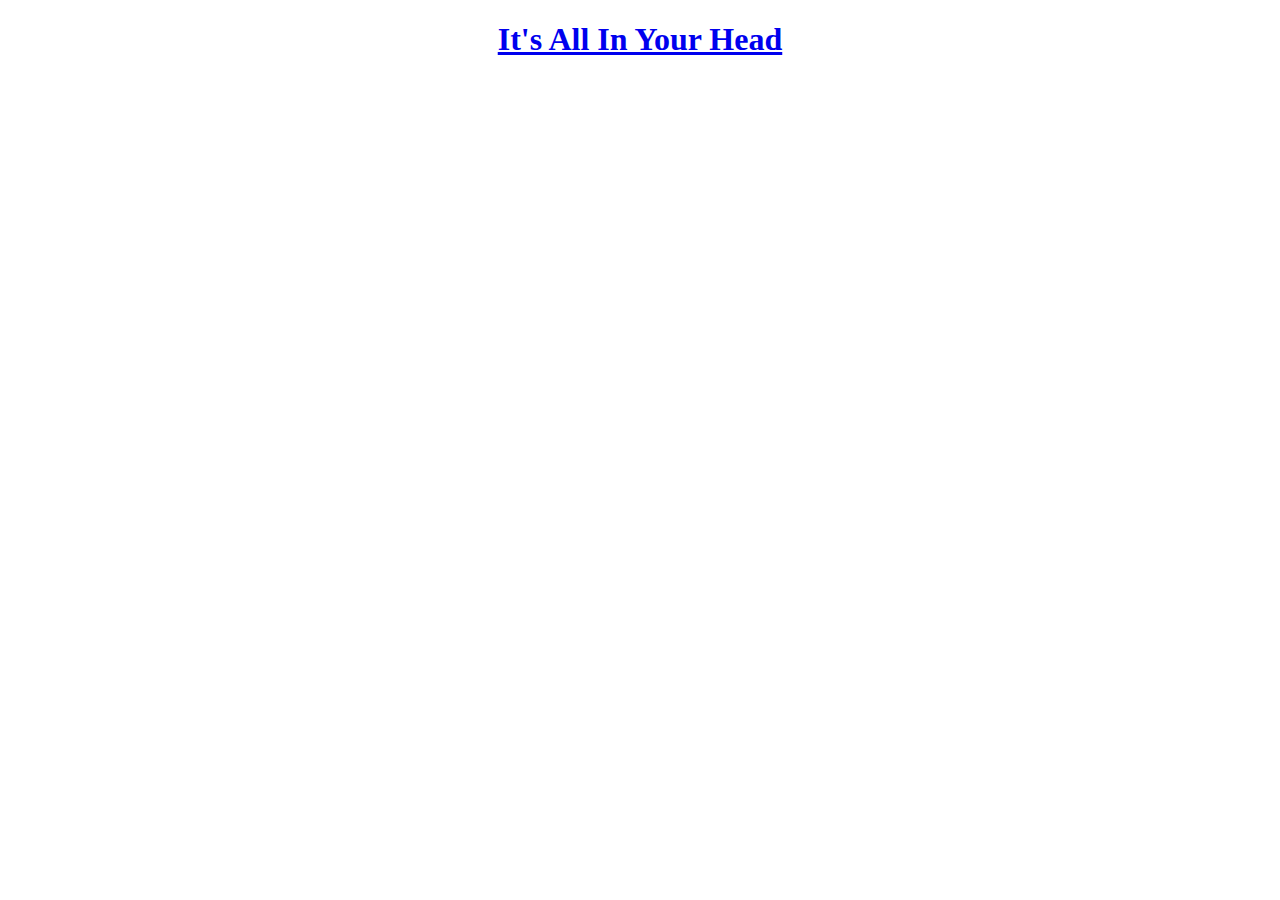
==== netArt.html @ 5f275454 "Create netArt.html" ====
<!DOCTYPE html>
<html>
  <head>
    <title>It's All In Your Head</title>
    <link rel="stylesheet" type="text/css" href="main.css">
    <meta charset="utf-8" />

    <style>
   body{
    background-image: url(https://media.giphy.com/media/S6MbN5zt8ltsNMEadl/giphy.gif);
      background-size: cover;
      background-repeat: no-repeat;
      width: 100%
      height: 100%
    }
      </style>
  </head>
  <body>
    <center><a href="pagetwo.html"><h1>It's All In Your Head</h1></a></center>

    <div class="box">
    </div>
<section></section>


  </body>
</html>
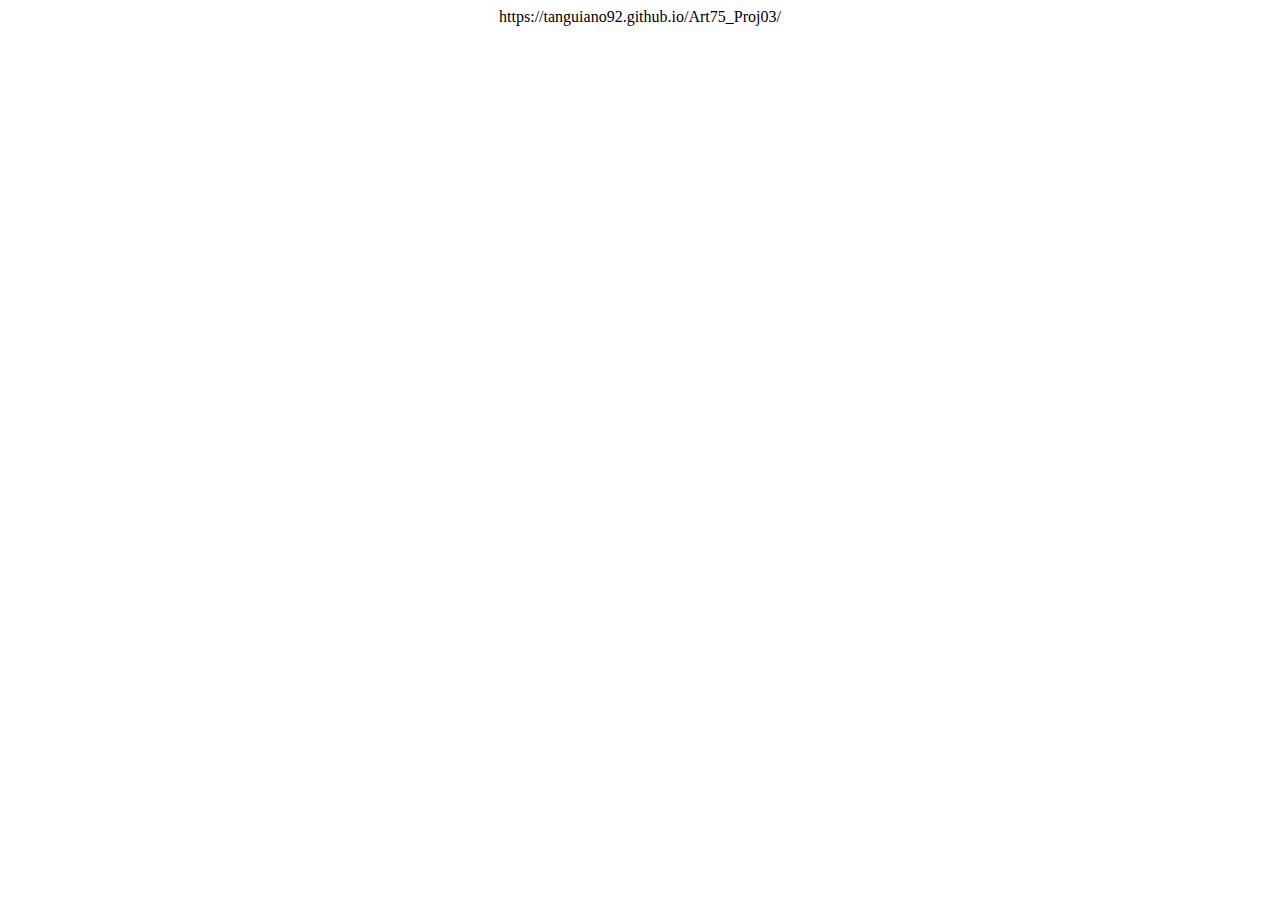
==== commit 455b3967: "Update netArt.html" ====
--- a/netArt.html
+++ b/netArt.html
@@ -5,23 +5,4 @@
     <link rel="stylesheet" type="text/css" href="main.css">
     <meta charset="utf-8" />
 
-    <style>
-   body{
-    background-image: url(https://media.giphy.com/media/S6MbN5zt8ltsNMEadl/giphy.gif);
-      background-size: cover;
-      background-repeat: no-repeat;
-      width: 100%
-      height: 100%
-    }
-      </style>
-  </head>
-  <body>
-    <center><a href="pagetwo.html"><h1>It's All In Your Head</h1></a></center>
-
-    <div class="box">
-    </div>
-<section></section>
-
-
-  </body>
-</html>
+    <center>https://tanguiano92.github.io/Art75_Proj03/</center>
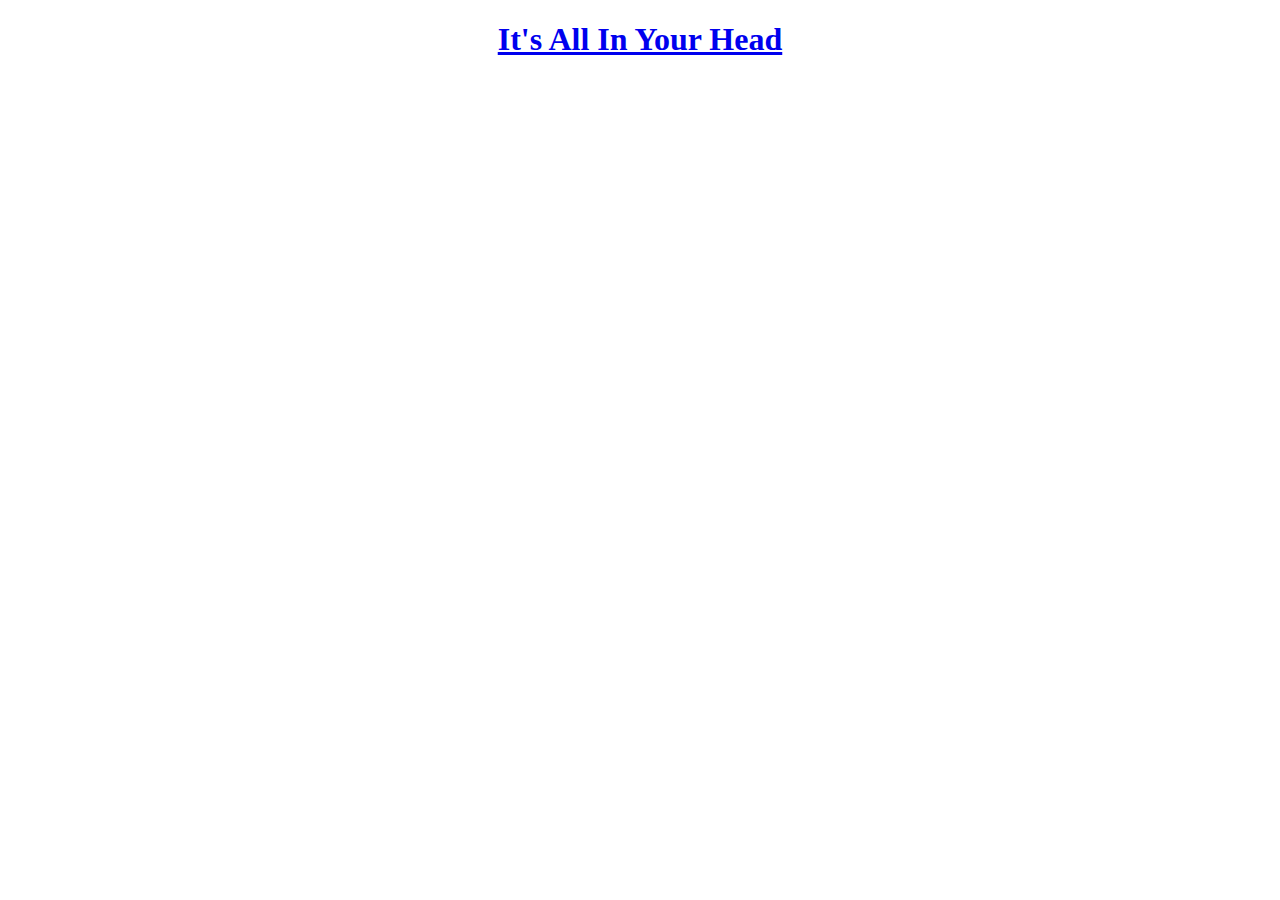
==== commit 04369c90: "Update netArt.html" ====
--- a/netArt.html
+++ b/netArt.html
@@ -5,4 +5,24 @@
     <link rel="stylesheet" type="text/css" href="main.css">
     <meta charset="utf-8" />
 
-    <center>https://tanguiano92.github.io/Art75_Proj03/</center>
+    <style>
+   body{
+    background-image: url(https://media.giphy.com/media/S6MbN5zt8ltsNMEadl/giphy.gif);
+      background-size: cover;
+      background-repeat: no-repeat;
+      width: 100%
+      height: 100%
+    }
+      </style>
+  </head>
+  <body>
+    <center><a href="pagetwo.html"><h1>It's All In Your Head</h1></a></center>
+
+    <div class="box">
+    </div>
+<section></section>
+
+
+  </body>
+</html>
+
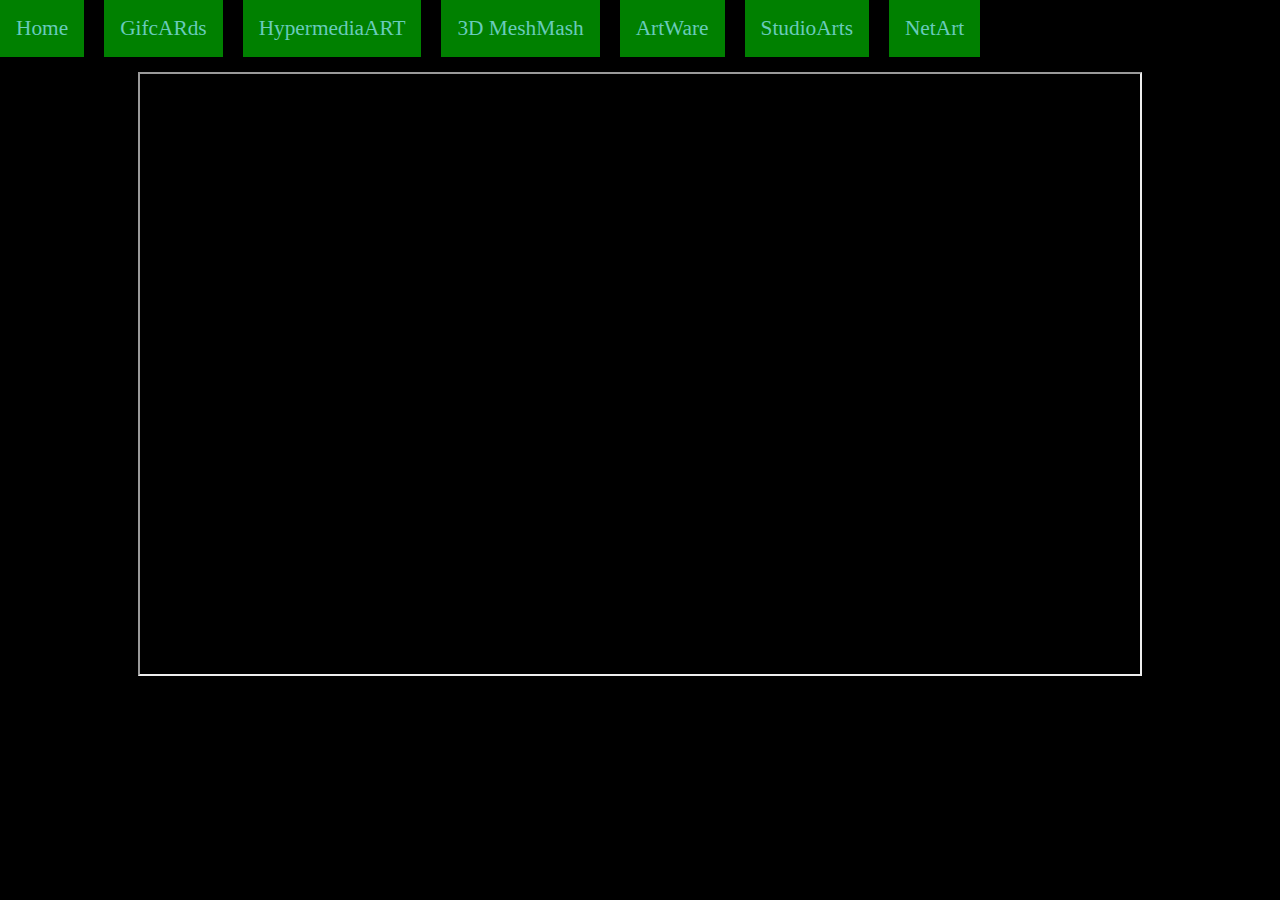
==== commit 6d135099: "update" ====
--- a/netArt.html
+++ b/netArt.html
@@ -1,28 +1,24 @@
 <!DOCTYPE html>
 <html>
-  <head>
-    <title>It's All In Your Head</title>
-    <link rel="stylesheet" type="text/css" href="main.css">
-    <meta charset="utf-8" />
+<head>
+  <title>netArt</title>
+  <link rel="stylesheet" type="text/css" href="css/subpages.css">
+</head>
+<body>
 
-    <style>
-   body{
-    background-image: url(https://media.giphy.com/media/S6MbN5zt8ltsNMEadl/giphy.gif);
-      background-size: cover;
-      background-repeat: no-repeat;
-      width: 100%
-      height: 100%
-    }
-      </style>
-  </head>
-  <body>
-    <center><a href="pagetwo.html"><h1>It's All In Your Head</h1></a></center>
-
-    <div class="box">
-    </div>
-<section></section>
+  <ul id="navigation">
+    <li class="buttons"><a href="index.html">Home</a></li>
+    <li class="buttons"><a href="project01.html">GifcARds</a></li>
+    <li class="buttons"><a href="project02.html">HypermediaART</a></li>
+    <li class="buttons"><a href="project03.html">3D MeshMash</a></li>
+    <li class="buttons"><a href="project04.html">ArtWare</a></li>
+    <li class="buttons"><a href="studioArts.html">StudioArts</a></li>
+  <li class="buttons"><a href="netArt.html">NetArt</a></li>
+  </ul>
+  <br><br>
+  <br><br>
+<center><iframe width="1000" height="600" src="https://tanguiano92.github.io/Art75_Proj03/"></iframe></center>
 
 
-  </body>
+</body>
 </html>
-
--- a/css/subpages.css
+++ b/css/subpages.css
@@ -0,0 +1,54 @@
+* {
+margin:0;
+padding:0;
+}
+
+h1 {
+  color: white;
+}
+h3 {
+  color: blue;
+}
+
+body {
+  background-color: Black;
+  margin: 0;
+  overflow: 0;
+  
+text-align: center;
+}
+
+a {
+color: #69CBBB;
+text-decoration: none;
+}
+
+
+#animation {
+  border: none:
+  position: fixed;
+  z-index: -999;
+  width: 100vw;
+  height: 100vw;
+}
+/*
+.buttons {
+  float: left;
+  font-size: 16pt;
+  list-style-type: none;
+  background: green;
+  padding: 20px;
+  margin-right: 15px;
+} */
+
+#navigation li {
+  font-size: 16pt;
+  float: left;
+  padding:16px;
+  list-style-type: none;
+  background-color: green;
+  margin-right: 20px;
+}
+p {
+  color: white;
+}
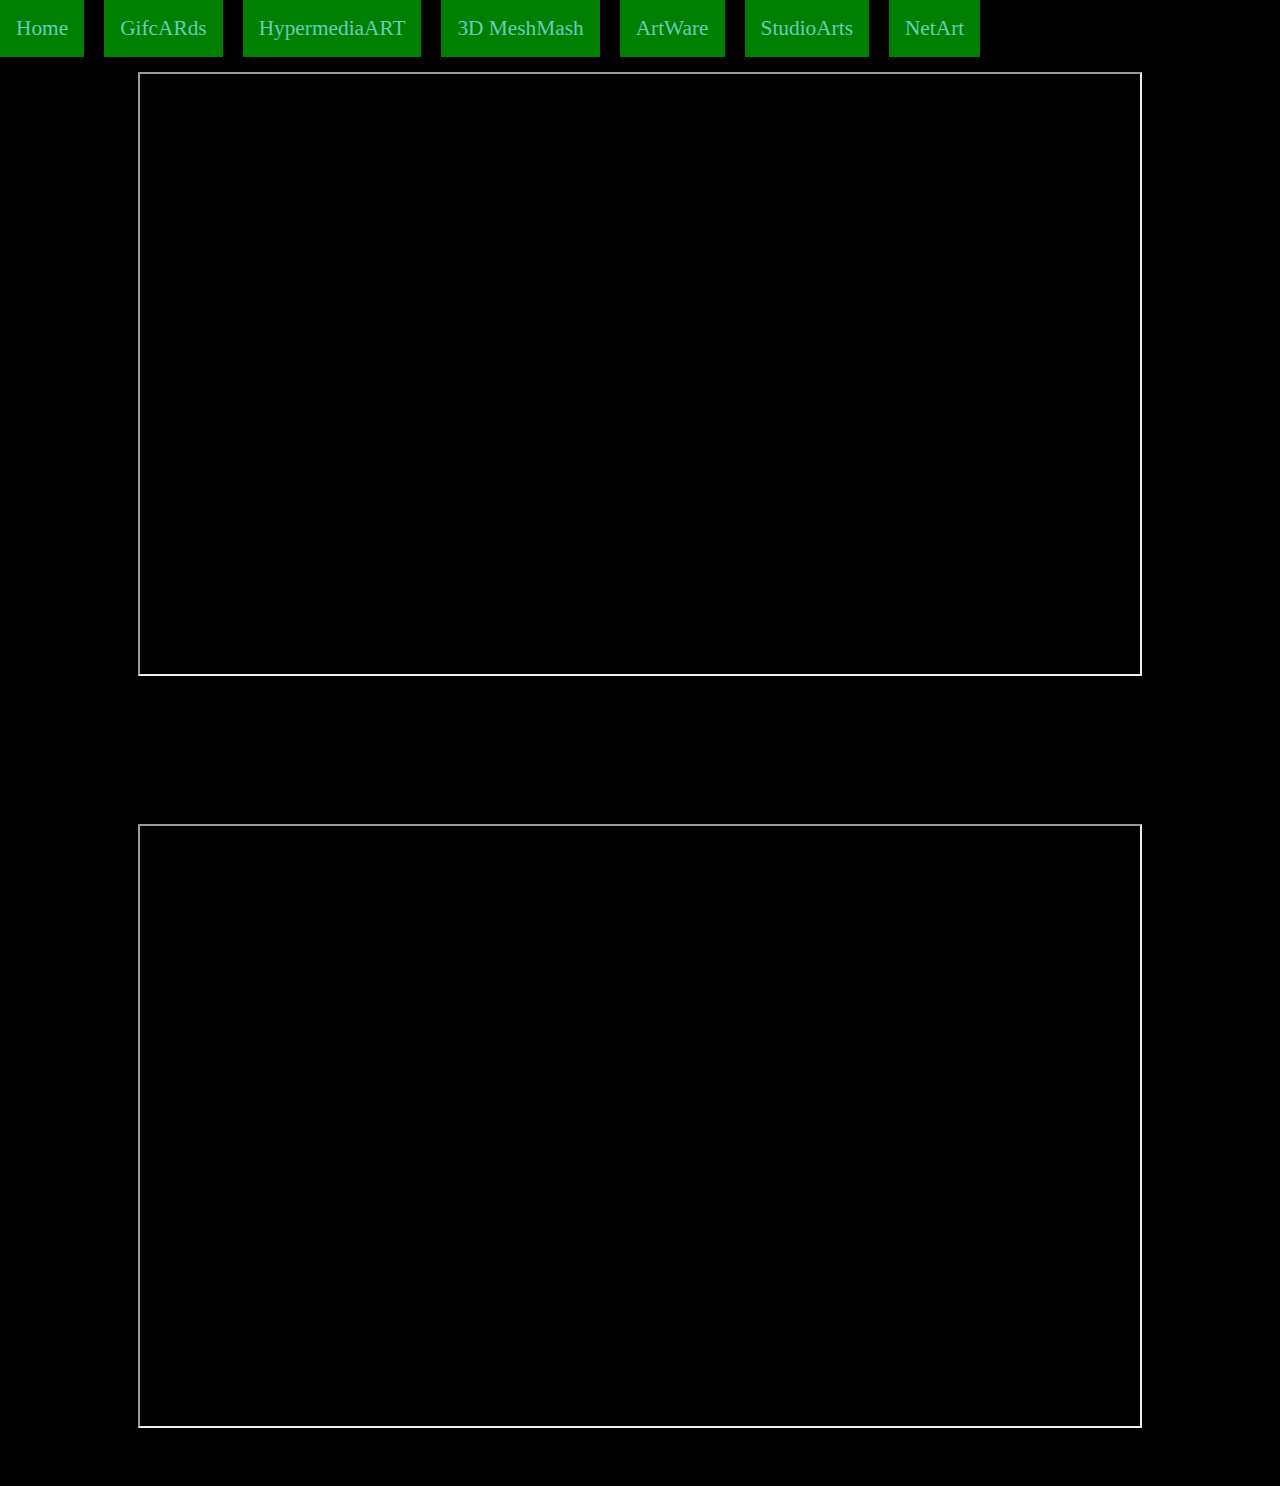
==== commit 8208cf44: "Update netArt.html" ====
--- a/netArt.html
+++ b/netArt.html
@@ -18,6 +18,14 @@
   <br><br>
   <br><br>
 <center><iframe width="1000" height="600" src="https://tanguiano92.github.io/Art75_Proj03/"></iframe></center>
+   <br><br>
+  <br><br>
+  <br><br>
+  <br><br>
+<center><iframe width="1000" height="600" src="https://tanguiano92.github.io/nightmares/"></iframe></center>
+  <br>
+  <br>
+  <br>
 
 
 </body>
